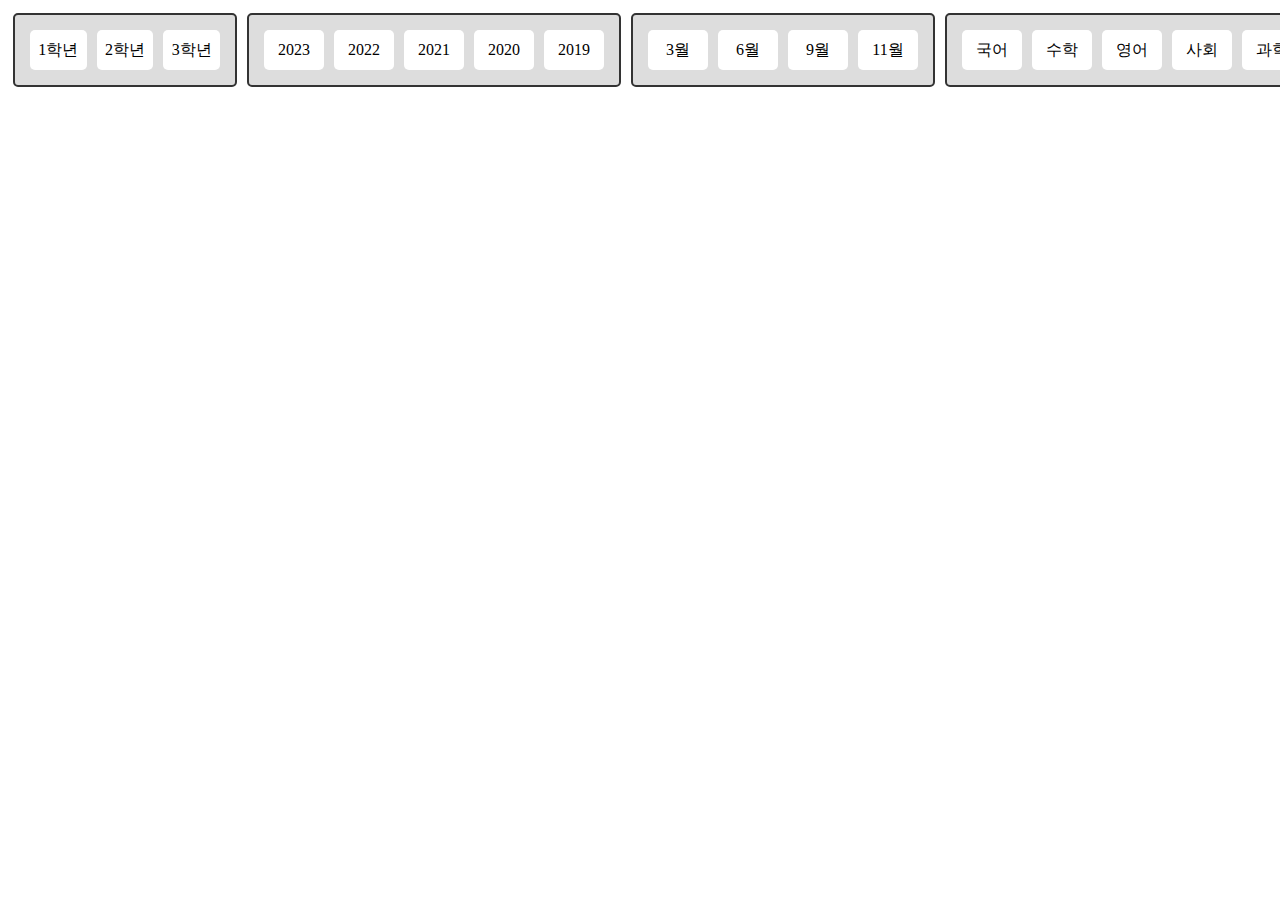
==== 10628 심성우/index.html @ 6e02f975 "심성우" ====
<!DOCTYPE html>
<html lang="en">
<head>
    <meta charset="UTF-8">
    <meta name="viewport" content="width=device-width, initial-scale=1.0">
    <title>모의고사 다운로드 구현</title>
    <link rel="stylesheet" href="css/main.css">
    
</head>
<body>
    <header>
        
    </header>
    <main>
        <div class="menu">
            <div class="grade">
                <ul class="gradebox">
                    <li class="grade-list" data-grade="1">1학년</li>
                    <li class="grade-list" data-grade="2">2학년</li>
                    <li class="grade-list" data-grade="3">3학년</li>
                </ul>
            </div>
            
            <div class="year">
                <ul class="yearbox">
                    <li class="year-list" data-year="2023">2023</li>
                    <li class="year-list" data-year="2022">2022</li>
                    <li class="year-list" data-year="2021">2021</li>
                    <li class="year-list" data-year="2020">2020</li>
                    <li class="year-list" data-year="2019">2019</li>
                </ul>
            </div>
            
            <div class="month">
                <ul class="monthbox">
                    <li class="month-list" data-month="03">3월</li>
                    <li class="month-list" data-month="06">6월</li>
                    <li class="month-list" data-month="09">9월</li>
                    <li class="month-list" data-month="11">11월</li>
                </ul>
            </div>
            
            <div class="subject">
                <ul class="subjectbox">
                    <li class="subject-list" data-subject="kor">국어</li>
                    <li class="subject-list" data-subject="mat">수학</li>
                    <li class="subject-list" data-subject="eng">영어</li>
                    <li class="subject-list" data-subject="soc">사회</li>
                    <li class="subject-list" data-subject="sci">과학</li>
                    <li class="subject-list" data-subject="his">한국사</li>
                </ul>
            </div>

            <div class="search">
                <img src="img/search-svgrepo-com.svg" alt="search" width="50px">
            </div>
        </div>

        <div class="pdf-box">
            
        </div>
    </main>
    <footer>
        
    </footer>
    <script src="js/main.js"></script>
</body>
</html>
---- 10628 심성우/css/main.css ----
/* *{
    margin: 0px;
    padding: 0px;
} */

.menu{
    display: flex;
}

/* 메뉴 공동 */
.menu div ul {
    list-style: none;
    display: flex;

    margin: 5px;
    padding: 10px;

    height: 50px;
    background-color: #ddd;
    border: solid 2px #333;
    border-radius: 5px;
}

/* 메뉴 하위 공통 */
.menu div ul li {
    margin: 5px;
    
    text-align: center;
    width: 60px;
    height: 40px;
    line-height: 40px;
    background-color: #fff;
    border-radius: 5px;
    cursor: pointer; /* 암기! */
    user-select: none; /* 암기! */
}

li:active {
    background-color: #888;
}

/* 메뉴 세분 */
.gradebox {
    width: 200px;

}

.search {
    margin: 5px;
    padding: 10px;
    height: 50px;
    background-color: #ddd;
    border: solid 2px #333;
    border-radius: 10px;
    cursor: pointer;
}

.search:hover {
    background-color: #ccc;
}
.search:active {
    background-color: #888;
}
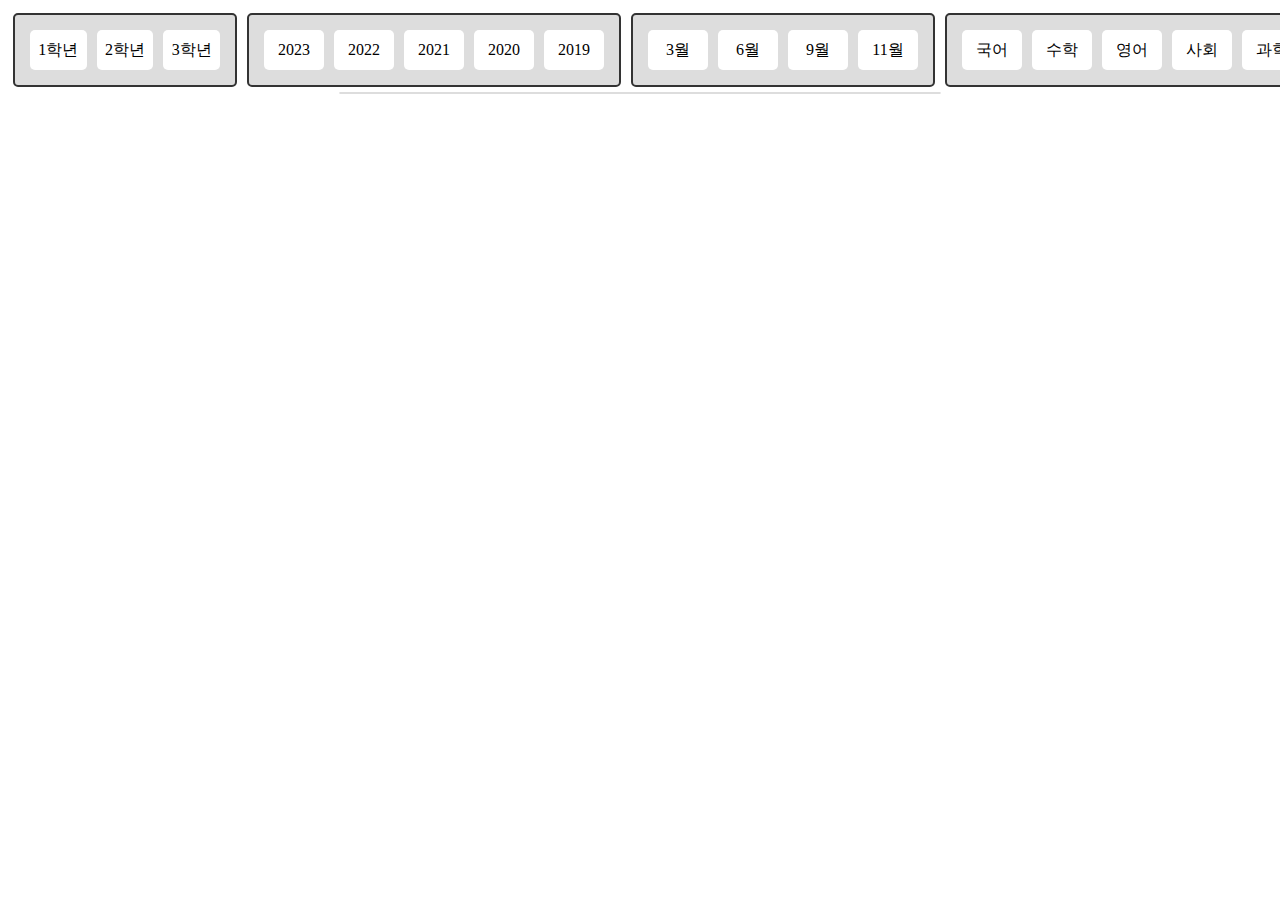
==== commit f3453e2a: "모고다운 주요기능 추가 -여러 요소 선택 기반 제작 -파일 다운로드 기능 구현" ====
--- a/10628 심성우/index.html
+++ b/10628 심성우/index.html
@@ -56,7 +56,7 @@
             </div>
         </div>
 
-        <div class="pdf-box">
+        <div class="mogo-list">
             
         </div>
     </main>
--- a/10628 심성우/css/main.css
+++ b/10628 심성우/css/main.css
@@ -60,4 +60,73 @@
 }
 .search:active {
     background-color: #888;
-} +} 
+
+
+.mogo-list {
+    width: 100%;
+    max-width: 600px;
+    margin: 0 auto;
+    border: 1px solid #ddd;
+    border-radius: 5px;
+    overflow: hidden;
+}
+
+/* 개별 파일 */
+.pdf-file {
+    display: flex;
+    align-items: center;
+    padding: 5px 15px;
+    border-bottom: 1px solid #ddd;
+}
+
+/* 마지막 항목의 하단 경계선 제거 */
+.pdf-file:last-child {
+    border-bottom: none;
+}
+
+/* 파일 제목 */
+.mogo-title {
+    font-size: 16px;
+    color: #333;
+}
+
+/*이하 버튼 설정 - 전체버튼 */
+.mogo-btn-container {
+    margin-left: auto; /* 버튼 그룹을 오른쪽으로 정렬 */
+    display: flex;
+    gap: 5px; /* 버튼 사이 간격 */
+}
+
+
+/* 열기 버튼 */
+.mogo-open-btn {
+    padding: 5px 10px;
+    font-size: 14px;
+    color: #fff;
+    background-color: #28a745;
+    border: none;
+    border-radius: 3px;
+    cursor: pointer;
+    text-decoration: none;
+}
+
+.open-button:hover {
+    background-color: #218838;
+}
+
+/* 다운로드 버튼 */
+.mogo-download-btn {
+    padding: 5px 10px;
+    font-size: 14px;
+    color: #fff;
+    background-color: #007bff;
+    border: none;
+    border-radius: 3px;
+    cursor: pointer;
+    text-decoration: none;
+}
+
+.mogo-download-btn {
+    background-color: #0056b3;
+}